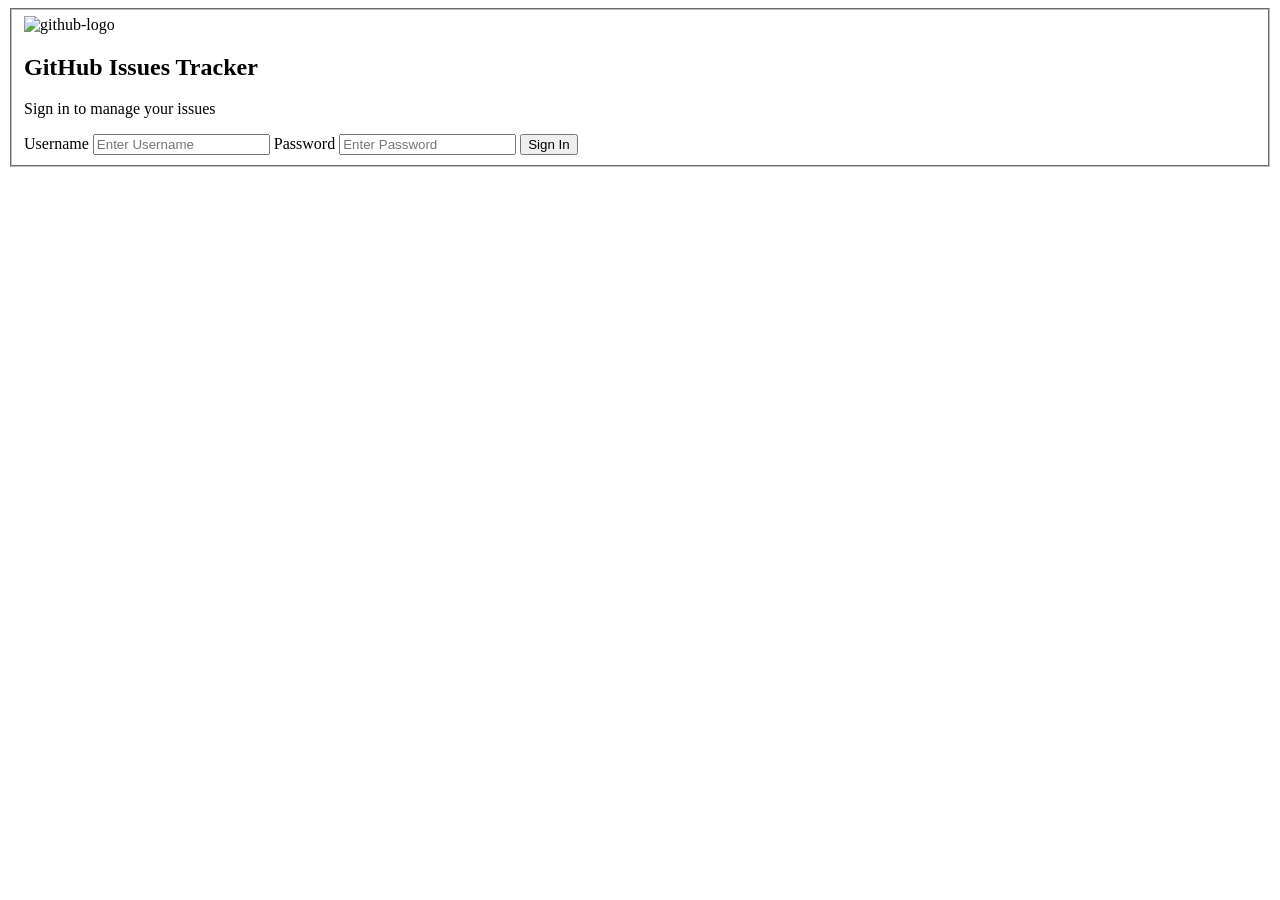
==== index.html @ 2b5ab422 "Separate Sign In Page" ====
<!DOCTYPE html>
<html lang="en">

<head>
    <meta charset="UTF-8">
    <meta name="viewport" content="width=device-width, initial-scale=1.0">
    <title>Github Issue Tracker</title>

    <!-- fav icon -->
    <link rel="shortcut icon" href="./img/github-logo.png" type="image/x-icon">

    <!-- daisyui & tailwindcss link  -->
    <link href="https://cdn.jsdelivr.net/npm/daisyui@5" rel="stylesheet" type="text/css" />
    <script src="https://cdn.jsdelivr.net/npm/@tailwindcss/browser@4"></script>

    <!-- font awesome link  -->
    <link rel="stylesheet" href="https://cdnjs.cloudflare.com/ajax/libs/font-awesome/7.0.1/css/all.min.css"
        integrity="sha512-2SwdPD6INVrV/lHTZbO2nodKhrnDdJK9/kg2XD1r9uGqPo1cUbujc+IYdlYdEErWNu69gVcYgdxlmVmzTWnetw=="
        crossorigin="anonymous" referrerpolicy="no-referrer" />

    <!-- css link  -->
    <link rel="stylesheet" href="./style.css">
</head>

<body class="max-w-[1600px] mx-auto">

    <main>
        <section id="signIn" class="min-h-screen flex  items-center justify-center "> <!-- Sign in Section -->

            <fieldset class="fieldset bg-base-200 border-base-300 rounded-box w-xs border p-4 grid gap-3.5">
                <div class="img-text-div flex flex-col items-center">
                    <div>
                        <img class="h-[100px] w-[100px]" src="./img/github-logo.png" alt="github-logo">
                    </div>
                    <h1 class="text-2xl font-bold">GitHub Issues Tracker</h1>
                    <p>Sign in to manage your issues</p>
                </div>

                <label class="label font-black text-[14px]">Username</label>
                <input id="login-name" type="text" class="input" placeholder="Enter Username" />

                <label class="label font-black text-[14px]">Password</label>
                <input id="login-pas" type="password" class="input" placeholder="Enter Password" />

                <button class="btn btn-active btn-primary" onclick="validation()">Sign In</button>
            </fieldset>

        </section> <!-- END Sign in Section -->
    </main>

    <!-- JS link  -->
    <script src="./sign-in.js"></script>

</body>

</html>
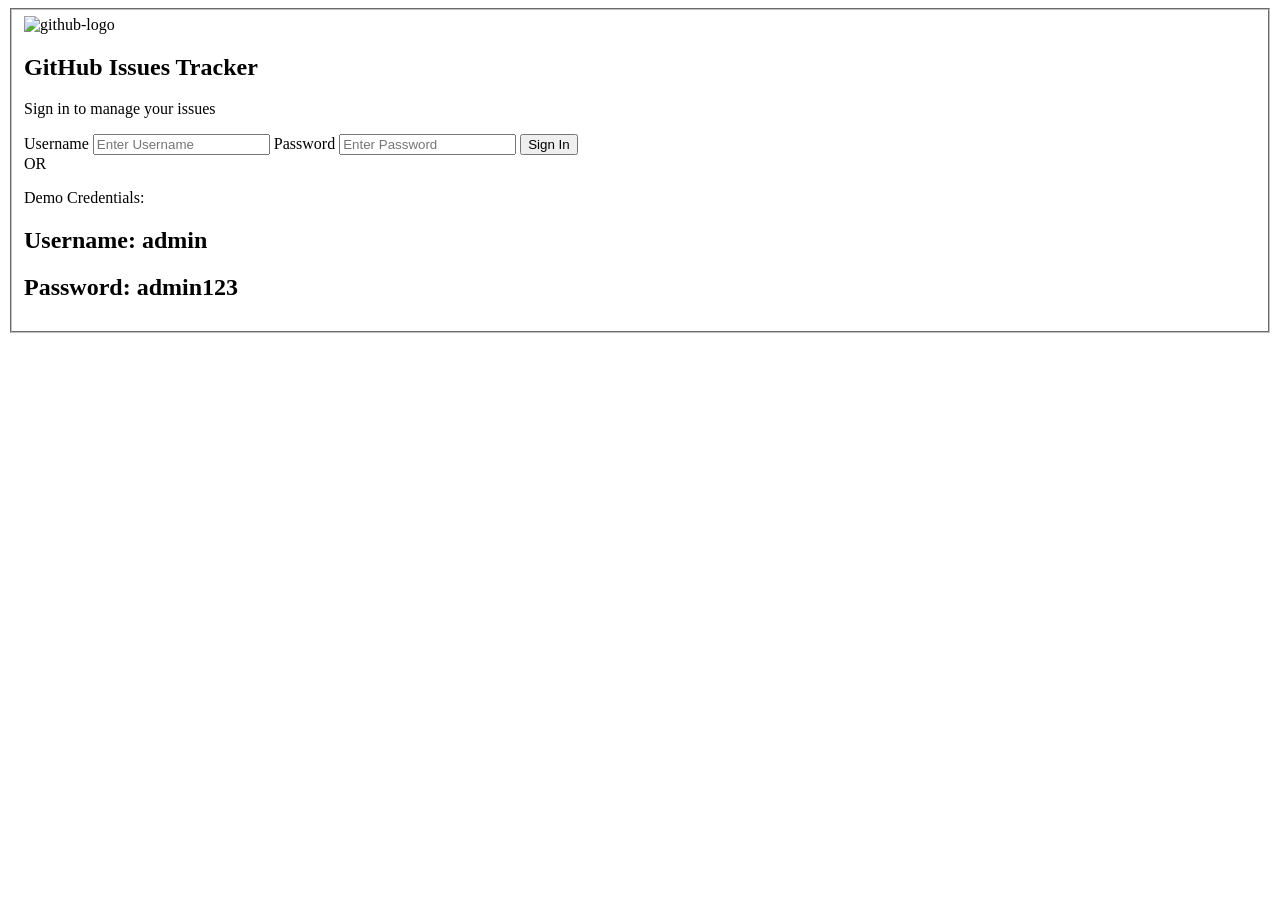
==== commit 331881fa: "Demo Credentials on UI" ====
--- a/index.html
+++ b/index.html
@@ -4,7 +4,7 @@
 <head>
     <meta charset="UTF-8">
     <meta name="viewport" content="width=device-width, initial-scale=1.0">
-    <title>Github Issue Tracker</title>
+    <title>Sign-In Github Issue Tracker</title>
 
     <!-- fav icon -->
     <link rel="shortcut icon" href="./img/github-logo.png" type="image/x-icon">
@@ -18,8 +18,6 @@
         integrity="sha512-2SwdPD6INVrV/lHTZbO2nodKhrnDdJK9/kg2XD1r9uGqPo1cUbujc+IYdlYdEErWNu69gVcYgdxlmVmzTWnetw=="
         crossorigin="anonymous" referrerpolicy="no-referrer" />
 
-    <!-- css link  -->
-    <link rel="stylesheet" href="./style.css">
 </head>
 
 <body class="max-w-[1600px] mx-auto">
@@ -27,7 +25,7 @@
     <main>
         <section id="signIn" class="min-h-screen flex  items-center justify-center "> <!-- Sign in Section -->
 
-            <fieldset class="fieldset bg-base-200 border-base-300 rounded-box w-xs border p-4 grid gap-3.5">
+            <fieldset class="fieldset bg-base-200 border-base-300 rounded-box w-[450px] border p-4 grid gap-3.5 shadow-md">
                 <div class="img-text-div flex flex-col items-center">
                     <div>
                         <img class="h-[100px] w-[100px]" src="./img/github-logo.png" alt="github-logo">
@@ -37,12 +35,20 @@
                 </div>
 
                 <label class="label font-black text-[14px]">Username</label>
-                <input id="login-name" type="text" class="input" placeholder="Enter Username" />
+                <input id="login-name" type="text" class="input w-full" placeholder="Enter Username" />
 
                 <label class="label font-black text-[14px]">Password</label>
-                <input id="login-pas" type="password" class="input" placeholder="Enter Password" />
+                <input id="login-pas" type="password" class="input w-full" placeholder="Enter Password" />
 
                 <button class="btn btn-active btn-primary" onclick="validation()">Sign In</button>
+                <div class="divider">OR</div>
+                <div class="text-center">
+                    <p class="text-[12px]">Demo Credentials:</p>
+                    <div class="mt-2.5 text-[15px]">
+                        <h1><span class="font-bold">Username:</span> admin</h1>
+                        <h1><span class="font-bold">Password:</span> admin123</h1>
+                    </div>
+                </div>
             </fieldset>
 
         </section> <!-- END Sign in Section -->
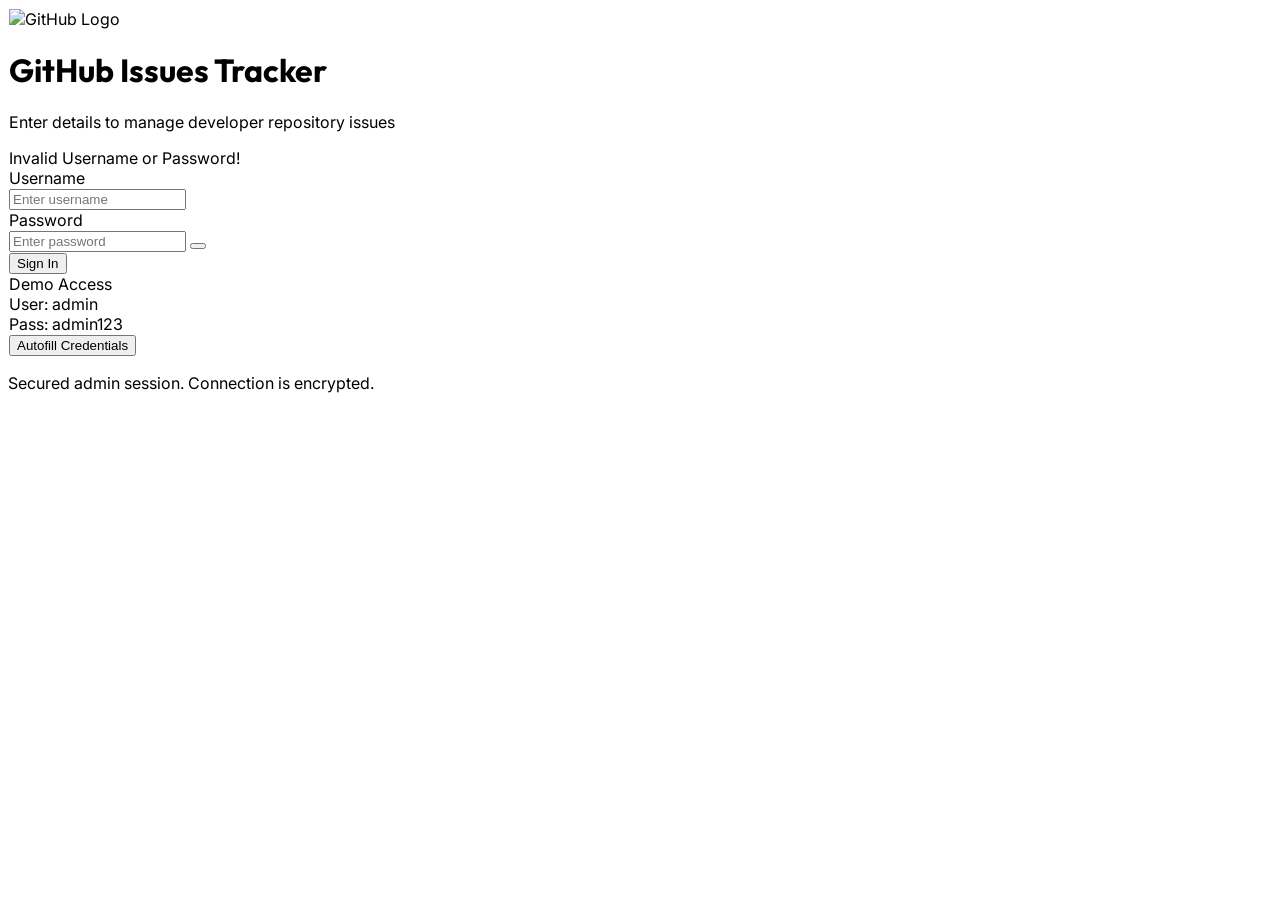
==== commit 97a638c0: "update ui" ====
--- a/index.html
+++ b/index.html
@@ -1,60 +1,123 @@
 <!DOCTYPE html>
-<html lang="en">
+<html lang="en" data-theme="dark">
 
 <head>
     <meta charset="UTF-8">
     <meta name="viewport" content="width=device-width, initial-scale=1.0">
-    <title>Sign-In Github Issue Tracker</title>
+    <title>Sign In - GitHub Issues Tracker</title>
 
-    <!-- fav icon -->
+    <!-- Favicon -->
     <link rel="shortcut icon" href="./img/github-logo.png" type="image/x-icon">
 
-    <!-- daisyui & tailwindcss link  -->
+    <!-- Stylesheets (Tailwind CSS v4 & DaisyUI v5) -->
     <link href="https://cdn.jsdelivr.net/npm/daisyui@5" rel="stylesheet" type="text/css" />
     <script src="https://cdn.jsdelivr.net/npm/@tailwindcss/browser@4"></script>
+    <link rel="stylesheet" href="./index.css">
 
-    <!-- font awesome link  -->
+    <!-- Font Awesome -->
     <link rel="stylesheet" href="https://cdnjs.cloudflare.com/ajax/libs/font-awesome/7.0.1/css/all.min.css"
         integrity="sha512-2SwdPD6INVrV/lHTZbO2nodKhrnDdJK9/kg2XD1r9uGqPo1cUbujc+IYdlYdEErWNu69gVcYgdxlmVmzTWnetw=="
         crossorigin="anonymous" referrerpolicy="no-referrer" />
-
 </head>
 
-<body class="max-w-[1600px] mx-auto">
+<body class="min-h-screen bg-slate-950 text-slate-100 flex items-center justify-center overflow-x-hidden relative">
 
-    <main>
-        <section id="signIn" class="min-h-screen flex  items-center justify-center "> <!-- Sign in Section -->
+    <!-- Ambient Glow Blobs -->
+    <div class="absolute top-1/4 left-1/4 w-[300px] h-[300px] bg-indigo-600/20 rounded-full blur-[100px] animate-float pointer-events-none"></div>
+    <div class="absolute bottom-1/4 right-1/4 w-[250px] h-[250px] bg-violet-600/15 rounded-full blur-[90px] animate-float pointer-events-none" style="animation-delay: -3s;"></div>
 
-            <fieldset class="fieldset bg-base-200 border-base-300 rounded-box w-[450px] border p-4 grid gap-3.5 shadow-md">
-                <div class="img-text-div flex flex-col items-center">
-                    <div>
-                        <img class="h-[100px] w-[100px]" src="./img/github-logo.png" alt="github-logo">
+    <main class="w-full max-w-md p-4 z-10">
+        <!-- Login Card -->
+        <div id="signIn" class="glass-panel w-full p-8 rounded-2xl shadow-2xl transition-all duration-300 relative border border-slate-800/80">
+            
+            <!-- Logo & Title -->
+            <div class="flex flex-col items-center mb-8">
+                <div class="p-3 bg-slate-900/60 rounded-2xl border border-slate-700/30 shadow-inner mb-4 transition-transform hover:scale-105 duration-300">
+                    <img class="h-16 w-16 filter drop-shadow-[0_0_10px_rgba(99,102,241,0.5)]" src="./img/github-logo.png" alt="GitHub Logo">
+                </div>
+                <h1 class="text-3xl font-extrabold tracking-tight bg-linear-to-r from-white via-slate-200 to-slate-400 bg-clip-text text-transparent">
+                    GitHub Issues Tracker
+                </h1>
+                <p class="text-slate-400 mt-2 text-sm text-center">
+                    Enter details to manage developer repository issues
+                </p>
+            </div>
+
+            <!-- Custom Error Alert Container -->
+            <div id="error-toast" class="hidden flex items-center gap-2 bg-red-950/40 border border-red-500/30 text-red-200 px-4 py-3 rounded-xl mb-6 text-sm animate-fade-in-up">
+                <i class="fa-solid fa-circle-exclamation text-red-500 text-base"></i>
+                <span id="error-msg">Invalid Username or Password!</span>
+            </div>
+
+            <!-- Form Fields -->
+            <form onsubmit="event.preventDefault(); validation();" class="space-y-5">
+                
+                <!-- Username -->
+                <div>
+                    <label class="block text-xs font-semibold text-slate-400 uppercase tracking-wider mb-2">Username</label>
+                    <div class="relative flex items-center">
+                        <span class="absolute left-4 text-slate-400">
+                            <i class="fa-solid fa-user"></i>
+                        </span>
+                        <input id="login-name" type="text" autocomplete="username"
+                            class="w-full bg-slate-900/40 border border-slate-800 focus:border-indigo-500 focus:ring-1 focus:ring-indigo-500 focus:outline-none rounded-xl py-3 pl-11 pr-4 text-sm transition-all duration-200 text-slate-200 placeholder-slate-500" 
+                            placeholder="Enter username" required />
                     </div>
-                    <h1 class="text-2xl font-bold">GitHub Issues Tracker</h1>
-                    <p>Sign in to manage your issues</p>
                 </div>
 
-                <label class="label font-black text-[14px]">Username</label>
-                <input id="login-name" type="text" class="input w-full" placeholder="Enter Username" />
-
-                <label class="label font-black text-[14px]">Password</label>
-                <input id="login-pas" type="password" class="input w-full" placeholder="Enter Password" />
-
-                <button class="btn btn-active btn-primary" onclick="validation()">Sign In</button>
-                <div class="divider">OR</div>
-                <div class="text-center">
-                    <p class="text-[12px]">Demo Credentials:</p>
-                    <div class="mt-2.5 text-[15px]">
-                        <h1><span class="font-bold">Username:</span> admin</h1>
-                        <h1><span class="font-bold">Password:</span> admin123</h1>
+                <!-- Password -->
+                <div>
+                    <label class="block text-xs font-semibold text-slate-400 uppercase tracking-wider mb-2">Password</label>
+                    <div class="relative flex items-center">
+                        <span class="absolute left-4 text-slate-400">
+                            <i class="fa-solid fa-lock"></i>
+                        </span>
+                        <input id="login-pas" type="password" autocomplete="current-password"
+                            class="w-full bg-slate-900/40 border border-slate-800 focus:border-indigo-500 focus:ring-1 focus:ring-indigo-500 focus:outline-none rounded-xl py-3 pl-11 pr-12 text-sm transition-all duration-200 text-slate-200 placeholder-slate-500" 
+                            placeholder="Enter password" required />
+                        <button type="button" onclick="togglePasswordVisibility()" class="absolute right-4 text-slate-400 hover:text-slate-200 transition-colors">
+                            <i id="password-toggle-icon" class="fa-solid fa-eye"></i>
+                        </button>
                     </div>
                 </div>
-            </fieldset>
 
-        </section> <!-- END Sign in Section -->
+                <!-- Sign In Button -->
+                <button type="submit" class="w-full bg-linear-to-r from-indigo-600 to-violet-600 hover:from-indigo-500 hover:to-violet-500 text-white font-semibold py-3 px-4 rounded-xl shadow-lg shadow-indigo-600/10 hover:shadow-indigo-600/20 active:scale-[0.98] transition-all duration-300 flex items-center justify-center gap-2 cursor-pointer mt-6">
+                    <span>Sign In</span>
+                    <i class="fa-solid fa-arrow-right text-xs"></i>
+                </button>
+            </form>
+
+            <!-- Divider -->
+            <div class="relative my-6 flex items-center justify-center">
+                <div class="border-t border-slate-800 w-full absolute"></div>
+                <span class="bg-slate-900/90 dark:bg-slate-950/90 px-3 text-xs text-slate-500 relative uppercase tracking-wider">Demo Access</span>
+            </div>
+
+            <!-- Credentials Card / Fill Helper -->
+            <div class="bg-slate-900/40 border border-slate-800/80 rounded-xl p-4 flex flex-col items-center">
+                <div class="flex items-center justify-between w-full text-xs text-slate-400 mb-3">
+                    <div>
+                        <span class="font-bold text-slate-300">User:</span> admin
+                    </div>
+                    <div>
+                        <span class="font-bold text-slate-300">Pass:</span> admin123
+                    </div>
+                </div>
+                <button onclick="autofillDemo()" class="w-full py-2 bg-slate-800/60 hover:bg-slate-800 text-indigo-400 hover:text-indigo-300 text-xs font-semibold rounded-lg border border-slate-700/30 hover:border-slate-700/60 transition-all duration-200 flex items-center justify-center gap-1.5 cursor-pointer">
+                    <i class="fa-solid fa-bolt-lightning text-amber-400"></i>
+                    <span>Autofill Credentials</span>
+                </button>
+            </div>
+
+        </div>
+
+        <p class="text-center text-slate-600 text-xs mt-8">
+            Secured admin session. Connection is encrypted.
+        </p>
     </main>
 
-    <!-- JS link  -->
+    <!-- Custom Scripts -->
     <script src="./sign-in.js"></script>
 
 </body>
--- a/index.css
+++ b/index.css
@@ -0,0 +1,141 @@
+@import url('https://fonts.googleapis.com/css2?family=Inter:wght@300;400;500;600;700;800&family=Outfit:wght@400;500;600;700;800&display=swap');
+
+:root {
+  --font-sans: 'Inter', system-ui, -apple-system, sans-serif;
+  --font-display: 'Outfit', system-ui, -apple-system, sans-serif;
+}
+
+body {
+  font-family: var(--font-sans);
+  background-attachment: fixed;
+  transition: background-color 0.3s ease, color 0.3s ease;
+}
+
+h1, h2, h3, h4, .font-display {
+  font-family: var(--font-display);
+}
+
+/* Custom Scrollbar */
+::-webkit-scrollbar {
+  width: 8px;
+  height: 8px;
+}
+::-webkit-scrollbar-track {
+  background: transparent;
+}
+::-webkit-scrollbar-thumb {
+  background: rgba(100, 116, 139, 0.2);
+  border-radius: 9999px;
+}
+::-webkit-scrollbar-thumb:hover {
+  background: rgba(100, 116, 139, 0.4);
+}
+
+/* Shimmer Loading Animation */
+@keyframes shimmer {
+  0% {
+    background-position: -200% 0;
+  }
+  100% {
+    background-position: 200% 0;
+  }
+}
+
+.shimmer {
+  background: linear-gradient(90deg, 
+    rgba(226, 232, 240, 0.1) 25%, 
+    rgba(226, 232, 240, 0.3) 37%, 
+    rgba(226, 232, 240, 0.1) 63%
+  );
+  background-size: 200% 100%;
+  animation: shimmer 1.5s infinite linear;
+}
+
+.dark .shimmer {
+  background: linear-gradient(90deg, 
+    rgba(30, 41, 59, 0.2) 25%, 
+    rgba(30, 41, 59, 0.5) 37%, 
+    rgba(30, 41, 59, 0.2) 63%
+  );
+  background-size: 200% 100%;
+  animation: shimmer 1.5s infinite linear;
+}
+
+/* Shake Animation for Validation Errors */
+@keyframes shake {
+  0%, 100% { transform: translateX(0); }
+  10%, 30%, 50%, 70%, 90% { transform: translateX(-6px); }
+  20%, 40%, 60%, 80% { transform: translateX(6px); }
+}
+
+.animate-shake {
+  animation: shake 0.5s cubic-bezier(.36,.07,.19,.97) both;
+}
+
+/* Fade In Up Animation for Card Entrance */
+@keyframes fadeInUp {
+  from {
+    opacity: 0;
+    transform: translateY(20px);
+  }
+  to {
+    opacity: 1;
+    transform: translateY(0);
+  }
+}
+
+.animate-fade-in-up {
+  animation: fadeInUp 0.4s ease-out forwards;
+}
+
+/* Float Animation for Background Blobs */
+@keyframes float {
+  0%, 100% {
+    transform: translateY(0) scale(1);
+  }
+  50% {
+    transform: translateY(-20px) scale(1.05);
+  }
+}
+
+.animate-float {
+  animation: float 6s ease-in-out infinite;
+}
+
+/* Glow Pulse Effect */
+@keyframes glowPulse {
+  0%, 100% {
+    box-shadow: 0 0 5px rgba(99, 102, 241, 0.2);
+  }
+  50% {
+    box-shadow: 0 0 15px rgba(99, 102, 241, 0.5);
+  }
+}
+
+.glow-active:focus-within {
+  animation: glowPulse 2s infinite;
+}
+
+/* Custom Glassmorphism styles */
+.glass-panel {
+  background: rgba(255, 255, 255, 0.7);
+  backdrop-filter: blur(16px);
+  -webkit-backdrop-filter: blur(16px);
+  border: 1px solid rgba(255, 255, 255, 0.4);
+}
+
+.dark .glass-panel {
+  background: rgba(15, 23, 42, 0.6);
+  backdrop-filter: blur(16px);
+  -webkit-backdrop-filter: blur(16px);
+  border: 1px solid rgba(255, 255, 255, 0.05);
+}
+
+/* Custom issue cards status headers */
+.card-indicator-open {
+  border-top: 4px solid #10b981;
+}
+
+.card-indicator-closed {
+  border-top: 4px solid #a21caf;
+}
